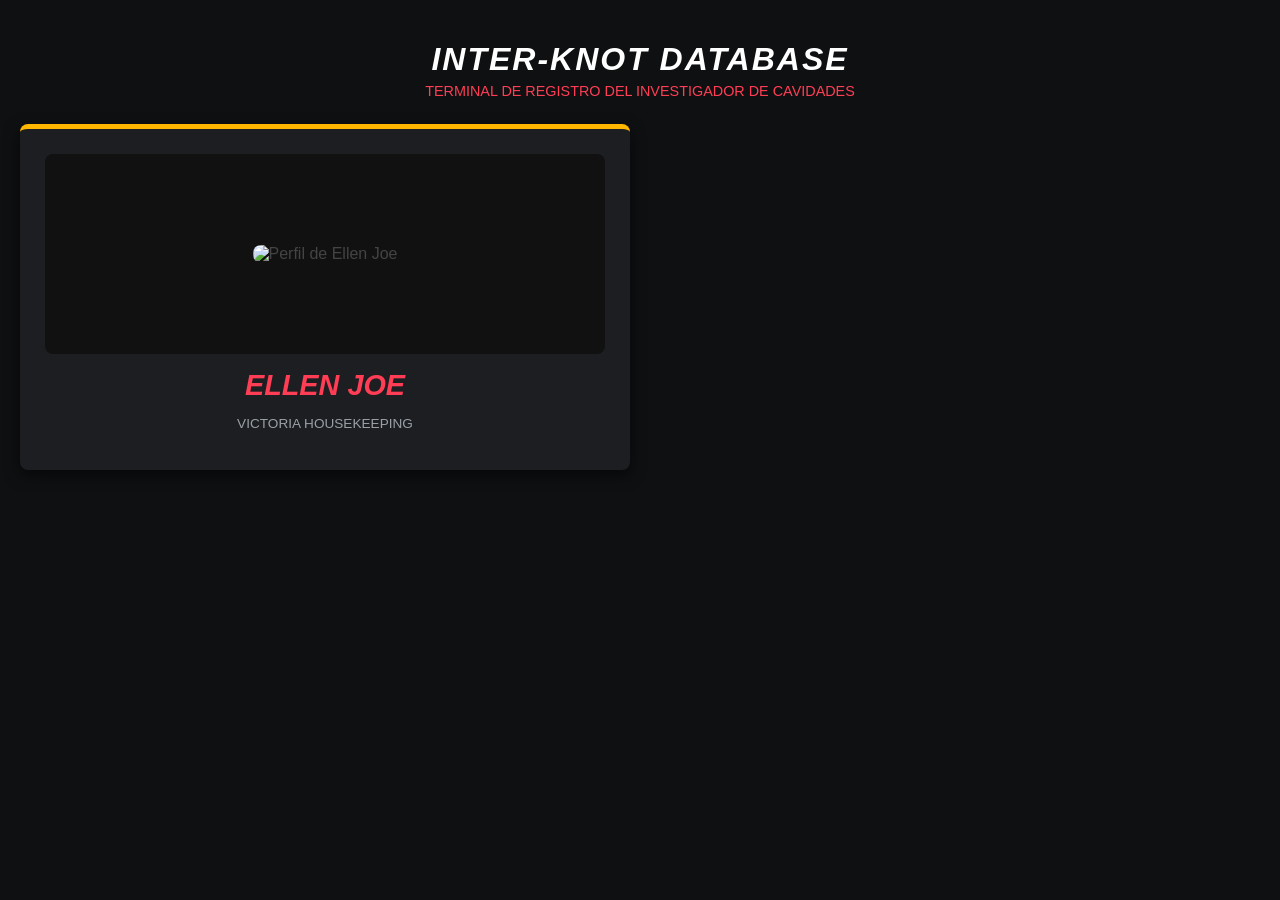
==== index.html @ 51452b4e "Correcion de ruta" ====
<!DOCTYPE html>
<html lang="es">
<head>
    <meta charset="UTF-8">
    <title>Proxy Network - Lista de Agentes</title>
    <link rel="stylesheet" href="estilos.css">
</head>
<body>
    <a href="index.html" style="text-decoration:none; color:inherit;">
        <h1>Inter-Knot Database</h1>
    </a>
    <div class="subtitle">Terminal de Registro del Investigador de Cavidades</div>
    <div id="lista-ctx">Cargando datos de Inter-Knot...</div>
    <script src="app.js"></script>
</body>
</html>
---- estilos.css ----
:root {
    --bg-dark: #0f1012;
    --bg-card: #1c1e22;
    --accent-red: #ff3e55;
    --accent-neon: #00ffcc;
    --rank-s: #ffb700;
    --rank-a: #b042ff;
    --text-main: #ffffff;
    --text-muted: #9aa0a6;
}

body {
    background-color: var(--bg-dark);
    color: var(--text-main);
    font-family: 'Arial Black', 'Impact', sans-serif;
    margin: 0;
    padding: 20px;
}

h1 {
    text-align: center;
    text-transform: uppercase;
    font-style: italic;
    color: var(--text-main);
    letter-spacing: 2px;
    margin-bottom: 5px;
}

.subtitle {
    text-align: center;
    color: var(--accent-red);
    margin-bottom: 25px;
    font-size: 0.9rem;
    text-transform: uppercase;
}

/* Menú Cyberpunk Deslizable */
nav {
    display: flex;
    flex-wrap: wrap;
    justify-content: center;
    background-color: #000;
    padding: 5px;
    border-bottom: 3px solid var(--accent-red);
    margin-bottom: 30px;
    gap: 5px;
}

nav a {
    color: var(--text-muted);
    text-decoration: none;
    padding: 10px 15px;
    text-transform: uppercase;
    font-size: 0.85rem;
    font-weight: bold;
    transition: all 0.2s ease;
}

nav a:hover, nav a.active {
    color: var(--text-main);
    background-color: var(--accent-red);
    clip-path: polygon(0 0, 100% 0, 90% 100%, 0% 100%);
}

/* Grillas y Tarjetas */
.dashboard-grid {
    display: grid;
    grid-template-columns: 1fr 1fr;
    gap: 20px;
}

@media (max-width: 768px) {
    .dashboard-grid { grid-template-columns: 1fr; }
}

.card-zzz {
    background-color: var(--bg-card);
    border-radius: 8px;
    padding: 25px;
    position: relative;
    border-top: 5px solid var(--text-muted);
    box-shadow: 0 5px 15px rgba(0,0,0,0.6);
}

.border-s { border-top-color: var(--rank-s); }
.border-a { border-top-color: var(--rank-a); }

h2, h3, h4 {
    text-transform: uppercase;
    font-style: italic;
    margin-top: 0;
}

.badge-rarity {
    background-color: var(--rank-s);
    color: #000;
    padding: 2px 6px;
    font-size: 0.8rem;
    font-weight: bold;
    border-radius: 4px;
}
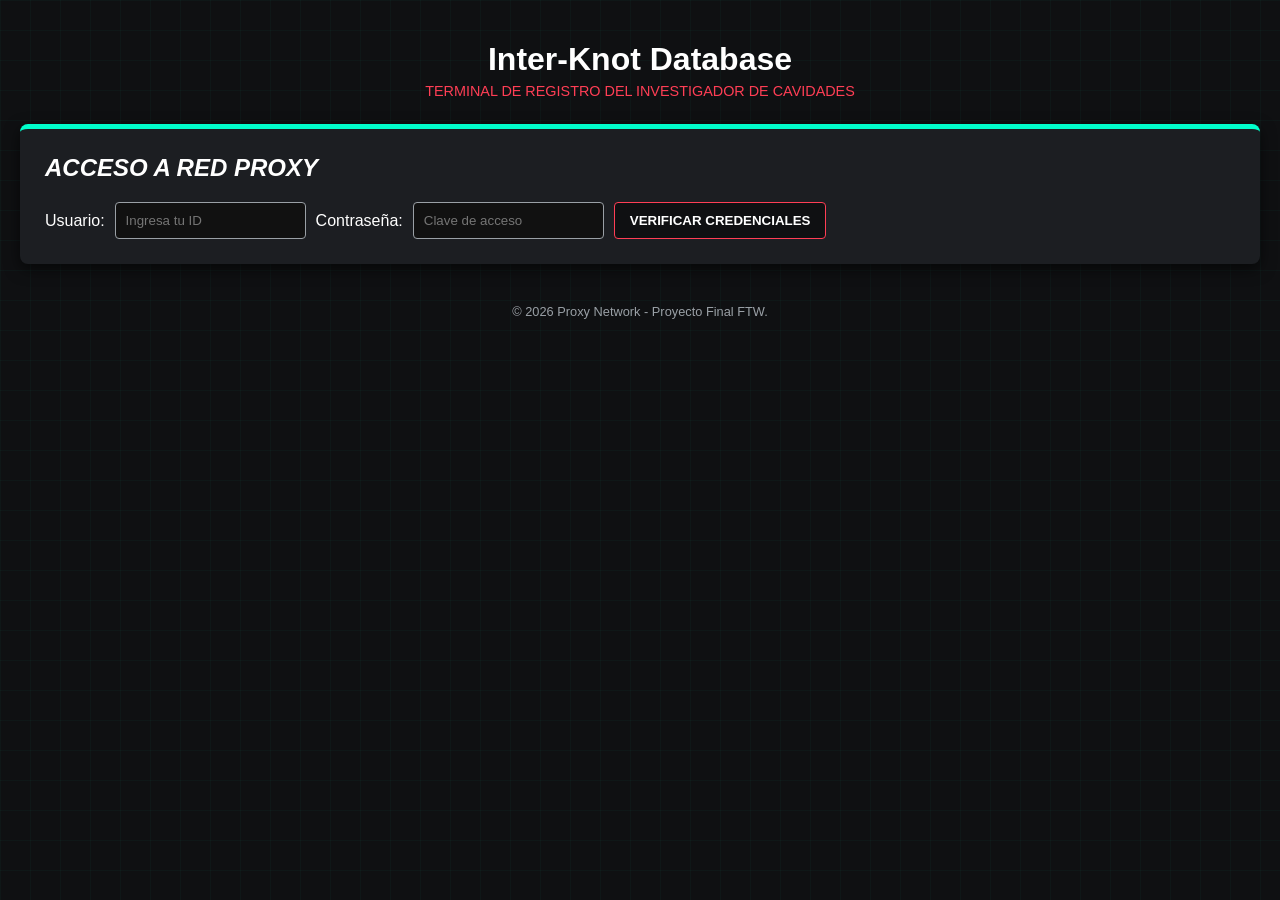
==== commit 30d6ed1b: "Casi final" ====
--- a/index.html
+++ b/index.html
@@ -6,11 +6,31 @@
     <link rel="stylesheet" href="estilos.css">
 </head>
 <body>
+    <header>
     <a href="index.html" style="text-decoration:none; color:inherit;">
         <h1>Inter-Knot Database</h1>
     </a>
     <div class="subtitle">Terminal de Registro del Investigador de Cavidades</div>
-    <div id="lista-ctx">Cargando datos de Inter-Knot...</div>
-    <script src="app.js"></script>
+</header>
+
+<main>
+    <section class="card-zzz" style="margin-bottom: 20px; border-top-color: var(--accent-neon);">
+        <h2>Acceso a Red Proxy</h2>
+        <div id="login-form" style="display: flex; gap: 10px; align-items: center; flex-wrap: wrap;">
+            <label for="user">Usuario:</label>
+            <input type="text" id="user" placeholder="Ingresa tu ID">
+            <label for="pass">Contraseña:</label>
+            <input type="password" id="pass" placeholder="Clave de acceso">
+            <button id="btn-login">Verificar Credenciales</button>
+            <span id="login-msg" aria-live="polite" style="font-weight:bold; margin-left:10px;"></span>
+        </div>
+    </section>
+</main>
+
+<footer style="text-align: center; margin-top: 40px; color: var(--text-muted); font-size: 0.8rem;">
+    <p>&copy; 2026 Proxy Network - Proyecto Final FTW.</p>
+</footer>
+
+<script src="app.js"></script>
 </body>
 </html>
--- a/estilos.css
+++ b/estilos.css
@@ -11,6 +11,8 @@
 
 body {
     background-color: var(--bg-dark);
+    background-image: linear-gradient(rgba(0, 255, 204, 0.03) 1px, transparent 1px), linear-gradient(90deg, rgba(0, 255, 204, 0.03) 1px, transparent 1px);
+    background-size: 30px 30px;
     color: var(--text-main);
     font-family: 'Arial Black', 'Impact', sans-serif;
     margin: 0;
@@ -19,10 +21,7 @@
 
 h1 {
     text-align: center;
-    text-transform: uppercase;
-    font-style: italic;
-    color: var(--text-main);
-    letter-spacing: 2px;
+    color: var(--text-main);
     margin-bottom: 5px;
 }
 
@@ -34,7 +33,6 @@
     text-transform: uppercase;
 }
 
-/* Menú Cyberpunk Deslizable */
 nav {
     display: flex;
     flex-wrap: wrap;
@@ -60,9 +58,9 @@
     color: var(--text-main);
     background-color: var(--accent-red);
     clip-path: polygon(0 0, 100% 0, 90% 100%, 0% 100%);
-}
-
-/* Grillas y Tarjetas */
+    transform: translateY(-2px);
+}
+
 .dashboard-grid {
     display: grid;
     grid-template-columns: 1fr 1fr;
@@ -80,6 +78,13 @@
     position: relative;
     border-top: 5px solid var(--text-muted);
     box-shadow: 0 5px 15px rgba(0,0,0,0.6);
+    transition: transform 0.3s cubic-bezier(0.175, 0.885, 0.32, 1.275), box-shadow 0.3s ease;
+    animation: slideInUp 0.6s ease-out backwards;
+}
+
+.card-zzz:hover {
+    transform: translateY(-5px) scale(1.01);
+    box-shadow: 0 10px 25px rgba(0,0,0,0.8);
 }
 
 .border-s { border-top-color: var(--rank-s); }
@@ -98,4 +103,125 @@
     font-size: 0.8rem;
     font-weight: bold;
     border-radius: 4px;
+}
+
+input {
+    padding: 10px;
+    background-color: #111;
+    border: 1px solid var(--text-muted);
+    color: var(--text-main);
+    border-radius: 4px;
+    font-family: inherit;
+}
+
+input:focus {
+    outline: none;
+    border-color: var(--accent-neon);
+}
+
+button, .btn-accion {
+    padding: 10px 15px;
+    background-color: var(--bg-dark);
+    color: var(--text-main);
+    border: 1px solid var(--accent-red);
+    border-radius: 4px;
+    cursor: pointer;
+    text-transform: uppercase;
+    font-weight: bold;
+    text-decoration: none;
+    transition: all 0.3s cubic-bezier(0.25, 0.8, 0.25, 1);
+    display: inline-block;
+}
+
+button:hover, .btn-accion:hover {
+    background-color: var(--accent-red);
+    color: #fff;
+    transform: scale(1.05) skewX(-2deg);
+}
+
+.tabla-datos {
+    width: 100%;
+    border-collapse: collapse;
+    margin-top: 15px;
+    background-color: var(--bg-card);
+    border-radius: 8px;
+    overflow: hidden;
+    box-shadow: 0 5px 15px rgba(0,0,0,0.6);
+}
+
+.tabla-datos th {
+    background-color: #000;
+    color: var(--accent-red);
+    padding: 15px;
+    text-align: left;
+    text-transform: uppercase;
+    font-style: italic;
+    border-bottom: 3px solid var(--accent-red);
+}
+
+.tabla-datos td {
+    padding: 15px;
+    border-bottom: 1px solid #333;
+    vertical-align: middle;
+    transition: background-color 0.2s ease;
+}
+
+.tabla-datos tr:hover td {
+    background-color: #2a2d33;
+}
+
+
+.film-frame {
+    width: 80px;
+    height: 95px;
+    background-color: #1a1c23;
+    position: relative;
+    border: 2px solid #111;
+    padding: 0 12px; 
+    margin: 0 auto;
+    display: flex;
+    justify-content: center;
+    align-items: center;
+    box-sizing: border-box;
+    box-shadow: 4px 4px 0px rgba(0, 0, 0, 0.9);
+    transition: transform 0.2s, border-color 0.2s;
+}
+
+.film-frame:hover {
+    transform: scale(1.05);
+    border-color: var(--accent-red);
+}
+
+.film-frame::before, .film-frame::after {
+    content: '';
+    position: absolute;
+    top: 0; bottom: 0;
+    width: 12px;
+    background-color: #0b0c0e; 
+    background-image: radial-gradient(circle at center, var(--bg-dark) 2.5px, transparent 3px);
+    background-size: 100% 14px; 
+    z-index: 1;
+}
+
+.film-frame::before { left: 0; border-right: 2px solid #222; }
+.film-frame::after { right: 0; border-left: 2px solid #222; }
+.film-frame img { width: 100%; height: 100%; object-fit: cover; position: relative; z-index: 2; background-color: #000; }
+
+
+.vhs-label {
+    position: absolute;
+    bottom: 10px;
+    right: -10px;
+    background-color: #fdf8e2; 
+    color: #111;
+    font-family: 'Courier New', Courier, monospace;
+    font-size: 7px; 
+    font-weight: 900;
+    padding: 4px 6px;
+    transform: rotate(-8deg);
+    z-index: 5;
+    box-shadow: 1px 1px 2px rgba(0,0,0,0.8);
+    border: 1px solid #d4cfae;
+    text-transform: uppercase;
+    letter-spacing: 0.5px;
 }
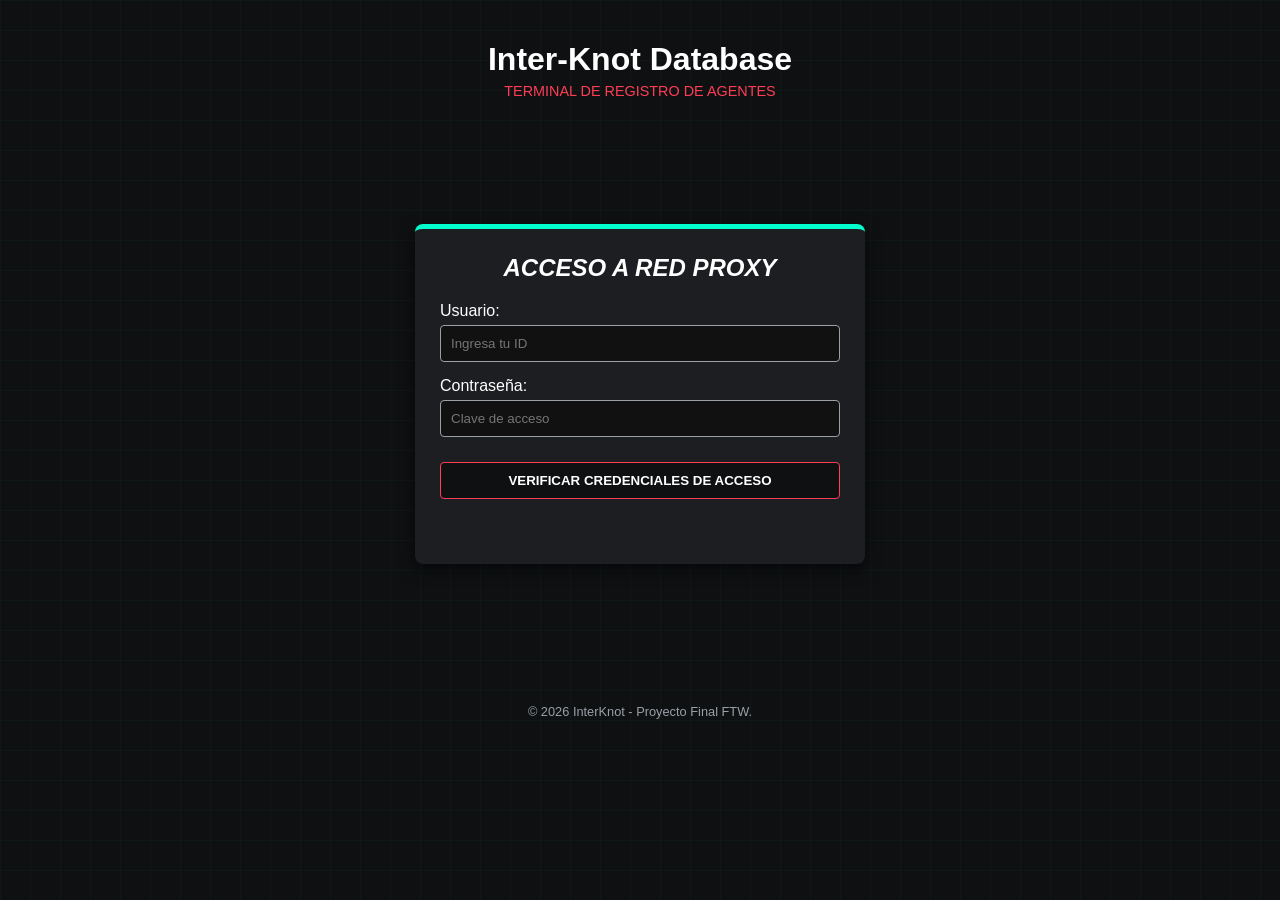
==== commit 086eca8d: "Ultimo commit" ====
--- a/index.html
+++ b/index.html
@@ -10,25 +10,29 @@
     <a href="index.html" style="text-decoration:none; color:inherit;">
         <h1>Inter-Knot Database</h1>
     </a>
-    <div class="subtitle">Terminal de Registro del Investigador de Cavidades</div>
+    <div class="subtitle">Terminal de Registro de agentes</div>
 </header>
 
-<main>
-    <section class="card-zzz" style="margin-bottom: 20px; border-top-color: var(--accent-neon);">
-        <h2>Acceso a Red Proxy</h2>
-        <div id="login-form" style="display: flex; gap: 10px; align-items: center; flex-wrap: wrap;">
-            <label for="user">Usuario:</label>
-            <input type="text" id="user" placeholder="Ingresa tu ID">
-            <label for="pass">Contraseña:</label>
-            <input type="password" id="pass" placeholder="Clave de acceso">
-            <button id="btn-login">Verificar Credenciales</button>
-            <span id="login-msg" aria-live="polite" style="font-weight:bold; margin-left:10px;"></span>
+<main style="display: flex; justify-content: center; align-items: center; min-height: 60vh;">
+    <section class="card-zzz" style="border-top-color: var(--accent-neon); width: 100%; max-width: 400px; text-align: center;">
+        <h2 style="margin-bottom: 20px;">Acceso a Red Proxy</h2>
+        <div id="login-form" style="display: flex; flex-direction: column; gap: 15px; align-items: center;">
+            <div style="width: 100%; text-align: left;">
+                <label for="user" style="display: block; margin-bottom: 5px;">Usuario:</label>
+                <input type="text" id="user" placeholder="Ingresa tu ID" style="width: 100%; box-sizing: border-box; padding: 10px;">
+            </div>
+            <div style="width: 100%; text-align: left;">
+                <label for="pass" style="display: block; margin-bottom: 5px;">Contraseña:</label>
+                <input type="password" id="pass" placeholder="Clave de acceso" style="width: 100%; box-sizing: border-box; padding: 10px;">
+            </div>
+            <button id="btn-login" style="width: 100%; padding: 10px; margin-top: 10px;">Verificar Credenciales de acceso</button>
+            <span id="login-msg" aria-live="polite" style="font-weight:bold; margin-top: 5px; display: block; min-height: 20px;"></span>
         </div>
     </section>
 </main>
 
 <footer style="text-align: center; margin-top: 40px; color: var(--text-muted); font-size: 0.8rem;">
-    <p>&copy; 2026 Proxy Network - Proyecto Final FTW.</p>
+    <p>&copy; 2026 InterKnot - Proyecto Final FTW.</p>
 </footer>
 
 <script src="app.js"></script>
